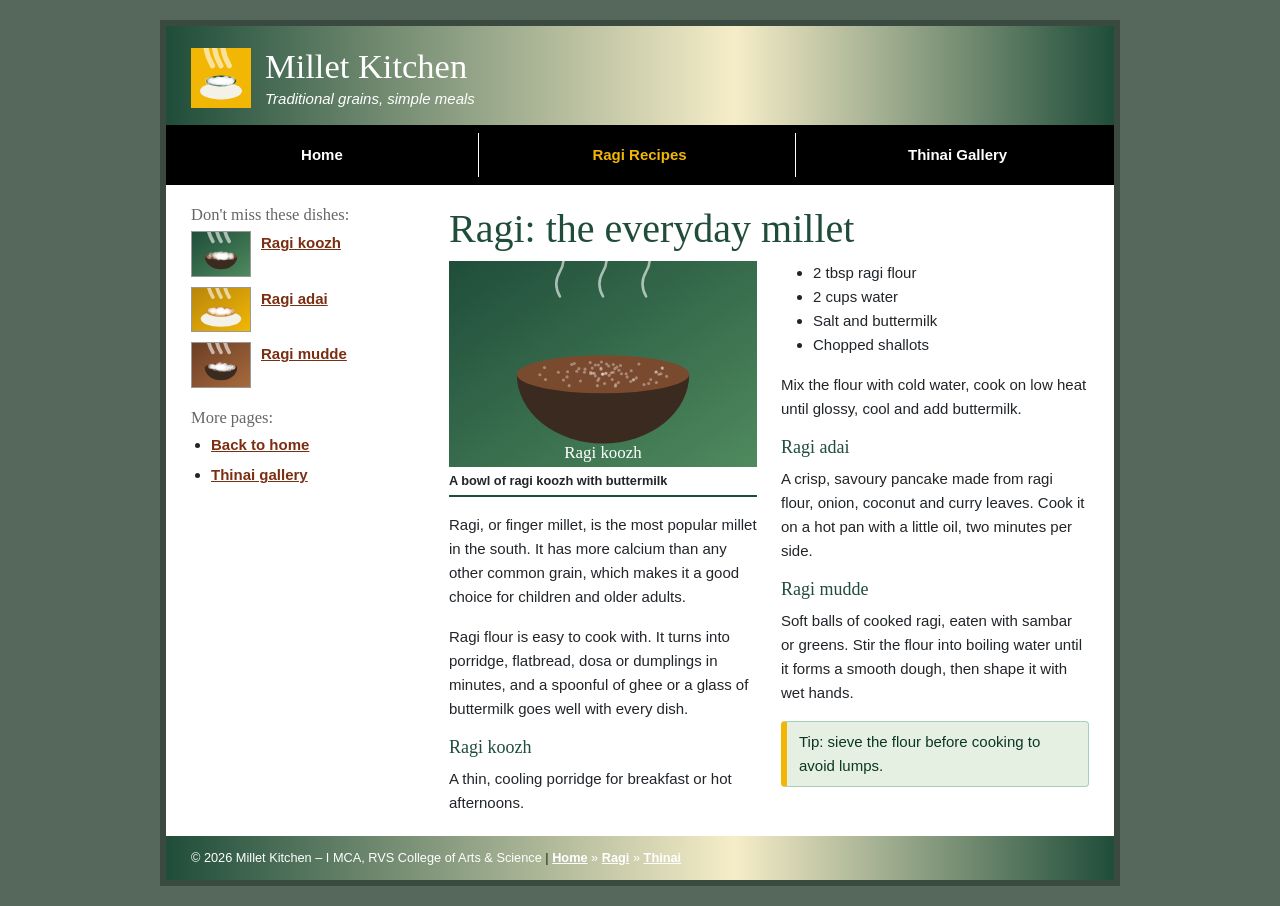
==== ragi.html @ 2c28ccec "Add files via upload" ====
<!DOCTYPE html>
<html lang="en">

<head>
  <meta charset="utf-8">
  <meta name="viewport" content="width=device-width, initial-scale=1">
  <title>Ragi Recipes | Millet Kitchen</title>
  <link rel="stylesheet" href="styles/normalize.css">
  <link href="https://cdn.jsdelivr.net/npm/bootstrap@5.3.3/dist/css/bootstrap.min.css" rel="stylesheet">
  <link rel="stylesheet" href="styles/main.css">
</head>

<body>
  <div id="page">
    <header class="clearfix">
      <img src="images/logo.svg" alt="Millet Kitchen logo" width="60" height="60">
      <h1>Millet Kitchen</h1>
      <p>Traditional grains, simple meals</p>
    </header>
    <nav>
      <input type="checkbox" id="menu-toggle">
      <label for="menu-toggle" class="menu-btn">MENU &#9776;</label>
      <ul class="navbar">
        <li><a href="index.html">Home</a></li>
        <li><a href="ragi.html" class="current">Ragi Recipes</a></li>
        <li><a href="thinai.html">Thinai Gallery</a></li>
      </ul>
    </nav>
    <div id="main" class="clearfix left-aside">
      <aside>
        <h2>Don't miss these dishes:</h2>
        <ul class="thumbs">
          <li><a href="#koozh"><img src="images/thumb-koozh.svg" alt="" width="60" height="45">Ragi koozh</a></li>
          <li><a href="#adai"><img src="images/thumb-adai.svg" alt="" width="60" height="45">Ragi adai</a></li>
          <li><a href="#mudde"><img src="images/thumb-mudde.svg" alt="" width="60" height="45">Ragi mudde</a></li>
        </ul>
        <h2>More pages:</h2>
        <ul>
          <li><a href="index.html">Back to home</a></li>
          <li><a href="thinai.html">Thinai gallery</a></li>
        </ul>
      </aside>
      <section>
        <h1>Ragi: the everyday millet</h1>
        <article class="two-col">
          <figure>
            <img src="images/ragi-bowl.svg" alt="Ragi koozh in a bowl" width="600" height="400">
            <figcaption>A bowl of ragi koozh with buttermilk</figcaption>
          </figure>
          <p>Ragi, or finger millet, is the most popular millet in the south. It has more calcium than any other common
            grain, which makes it a good choice for children and older adults.</p>
          <p>Ragi flour is easy to cook with. It turns into porridge, flatbread, dosa or dumplings in minutes, and a
            spoonful of ghee or a glass of buttermilk goes well with every dish.</p>
          <h2 id="koozh">Ragi koozh</h2>
          <p>A thin, cooling porridge for breakfast or hot afternoons.</p>
          <ul>
            <li>2 tbsp ragi flour</li>
            <li>2 cups water</li>
            <li>Salt and buttermilk</li>
            <li>Chopped shallots</li>
          </ul>
          <p>Mix the flour with cold water, cook on low heat until glossy, cool and add buttermilk.</p>
          <h2 id="adai">Ragi adai</h2>
          <p>A crisp, savoury pancake made from ragi flour, onion, coconut and curry leaves. Cook it on a hot pan with a
            little oil, two minutes per side.</p>
          <h2 id="mudde">Ragi mudde</h2>
          <p>Soft balls of cooked ragi, eaten with sambar or greens. Stir the flour into boiling water until it forms a
            smooth dough, then shape it with wet hands.</p>
          <p class="note alert alert-success">Tip: sieve the flour before cooking to avoid lumps.</p>
        </article>
      </section>
    </div>
    <footer>
      &copy; 2026 Millet Kitchen &ndash; I MCA, RVS College of Arts &amp; Science <span>|</span>
      <a href="index.html">Home</a> &raquo; <a href="ragi.html">Ragi</a> &raquo; <a href="thinai.html">Thinai</a>
    </footer>
  </div>
</body>

</html>
---- styles/main.css ----
body {
  background: #55685b;
  font-family: Verdana, Geneva, sans-serif;
  font-size: 15px;
  line-height: 1.6;
}

img {
  max-width: 100%;
  height: auto;
}

a {
  color: #7a2e12;
  font-weight: bold;
}

a:hover,
a:focus {
  color: #1f4d3a;
}

#page {
  box-sizing: border-box;
  width: 100%;
  max-width: 960px;
  margin: 20px auto;
  background: white;
  border: 6px solid #3b4a40;
}

header {
  background: linear-gradient(to right, #1f4d3a 0, #f6edc8 60%, #1f4d3a 100%);
  padding: 20px 25px 14px;
}

header img {
  float: left;
  margin: 2px 14px 0 0;
}

header h1 {
  font-family: "Bricolage Grotesque", Georgia, serif;
  font-size: 2.3em;
  margin: 0;
  color: #fff;
}

header p {
  margin: 0;
  color: #fff;
  font-style: italic;
}

nav {
  background: #000;
}

nav ul {
  list-style: none;
  margin: 0;
  padding: 0;
}

nav li {
  width: 33%;
  border-right: 1px solid #fff;
}

nav li:last-child {
  border-right: none;
}

nav a {
  display: block;
  padding: 10px 0;
  text-align: center;
  color: #fff;
  text-decoration: none;
}

nav a:hover,
nav a.current {
  color: #f2b705;
}

#menu-toggle,
.menu-btn {
  display: none;
}

#main {
  padding: 20px 25px;
}

h1,
h2 {
  font-family: "Bricolage Grotesque", Georgia, serif;
  color: #1f4d3a;
}

section h1 {
  margin-top: 0;
}

aside h2 {
  font-size: 1.1em;
  color: #666;
  margin: 0 0 6px;
}

aside ul {
  margin: 0 0 20px;
  padding-left: 20px;
}

aside li {
  margin-bottom: 6px;
}

figcaption {
  font-weight: bold;
  font-size: .85em;
  border-bottom: 2px solid #1f4d3a;
  padding: 4px 0;
}

.left-aside aside {
  float: left;
  width: 230px;
}

.left-aside section {
  float: right;
  width: 640px;
}

.two-col {
  column-count: 2;
  column-gap: 24px;
}

.two-col h2 {
  margin-top: 0;
  font-size: 1.2em;
}

footer {
  clear: both;
  background: linear-gradient(to right, #1f4d3a 0, #f6edc8 60%, #1f4d3a 100%);
  color: #fff;
  padding: 12px 25px;
  font-size: .85em;
}

footer a {
  color: #fff;
}

footer span {
  color: #16251d;
}

@media screen and (max-width:1000px) {
  #page {
    width: 100%;
    margin: 0 auto;
    border-width: 0;
  }
}

@media screen and (max-width:900px) {
  .left-aside aside,
  .left-aside section {
    float: none;
    width: auto;
  }

  .left-aside aside {
    margin-top: 20px;
  }

  .two-col {
    column-count: 1;
  }
}

@media screen and (max-width:900px) and (orientation:landscape) {
  header {
    padding-top: 12px;
    padding-bottom: 8px;
  }

  #main {
    padding-top: 14px;
    padding-bottom: 14px;
  }

  footer {
    padding-top: 8px;
    padding-bottom: 8px;
  }
}

@media screen and (max-width:600px) {
  .menu-btn {
    display: block;
    text-align: right;
    padding: 10px 14px;
    color: #fff;
    cursor: pointer;
    font-weight: bold;
  }

  nav .navbar {
    display: none;
  }

  #menu-toggle:checked~ul {
    display: block;
  }

  nav li {
    float: none;
    width: auto;
    border-right: none;
    border-top: 1px solid #444;
  }

  header h1 {
    font-size: 1.8em;
  }

  header {
    padding-right: 14px;
    padding-left: 14px;
  }

  #main {
    padding-right: 14px;
    padding-left: 14px;
  }

  footer {
    padding-right: 14px;
    padding-left: 14px;
  }
}

/* index.html */
.right-aside section {
  float: left;
  width: 640px;
}

.right-aside aside {
  float: right;
  width: 230px;
}

.right-aside .float-left {
  float: left;
  margin: 4px 18px 10px 0;
  border: 3px solid #f2b705;
  padding: 3px;
}

@media screen and (max-width:900px) {
  .right-aside section,
  .right-aside aside {
    float: none;
    width: auto;
  }
}

@media screen and (max-width:600px) {
  .right-aside .float-left {
    float: none;
    display: block;
    margin: 4px auto 10px;
  }
}

/* ragi.html */
.thumbs {
  list-style: none;
  padding: 0;
}

.thumbs li {
  margin-bottom: 10px;
  overflow: hidden;
}

.thumbs img {
  float: left;
  margin-right: 10px;
  border: 1px solid #999;
}

.note {
  background: #e6f0e2;
  border-left: 6px solid #f2b705;
  padding: 8px 12px;
  margin: 14px 0;
}

.note.alert {
  border-radius: 4px;
}

/* thinai.html */
.carousel {
  border: 1px solid #ccc;
  padding: 6px;
  margin-bottom: 12px;
}

.carousel input {
  position: absolute;
  
}

.viewport {
  overflow: hidden;
}

.slides {
  display: flex;
  width: 300%;
  transition: transform .5s;
}

.slide {
  width: 33.333%;
  margin: 0;
}

.slide img {  
  width: 100%;
}

#s1:checked~.viewport .slides {
  transform: translateX(0);
}

#s2:checked~.viewport .slides {
  transform: translateX(-33.333%);
}

#s3:checked~.viewport .slides {
  transform: translateX(-66.666%);
}

.dots {
  text-align: center;
  padding-top: 8px;
}

.dots label {
  display: inline-block;
  width: 28px;
  height: 28px;
  line-height: 28px;
  margin: 0 3px;
  border-radius: 50%;
  background: #999;
  color: #fff;
  cursor: pointer;
  font-size: .85em;
}

#s1:checked~.dots label[for=s1],
#s2:checked~.dots label[for=s2],
#s3:checked~.dots label[for=s3] {
  background: #1f4d3a;
}


@media (prefers-reduced-motion:reduce) {
  .slides {
    transition: none;
  }
}
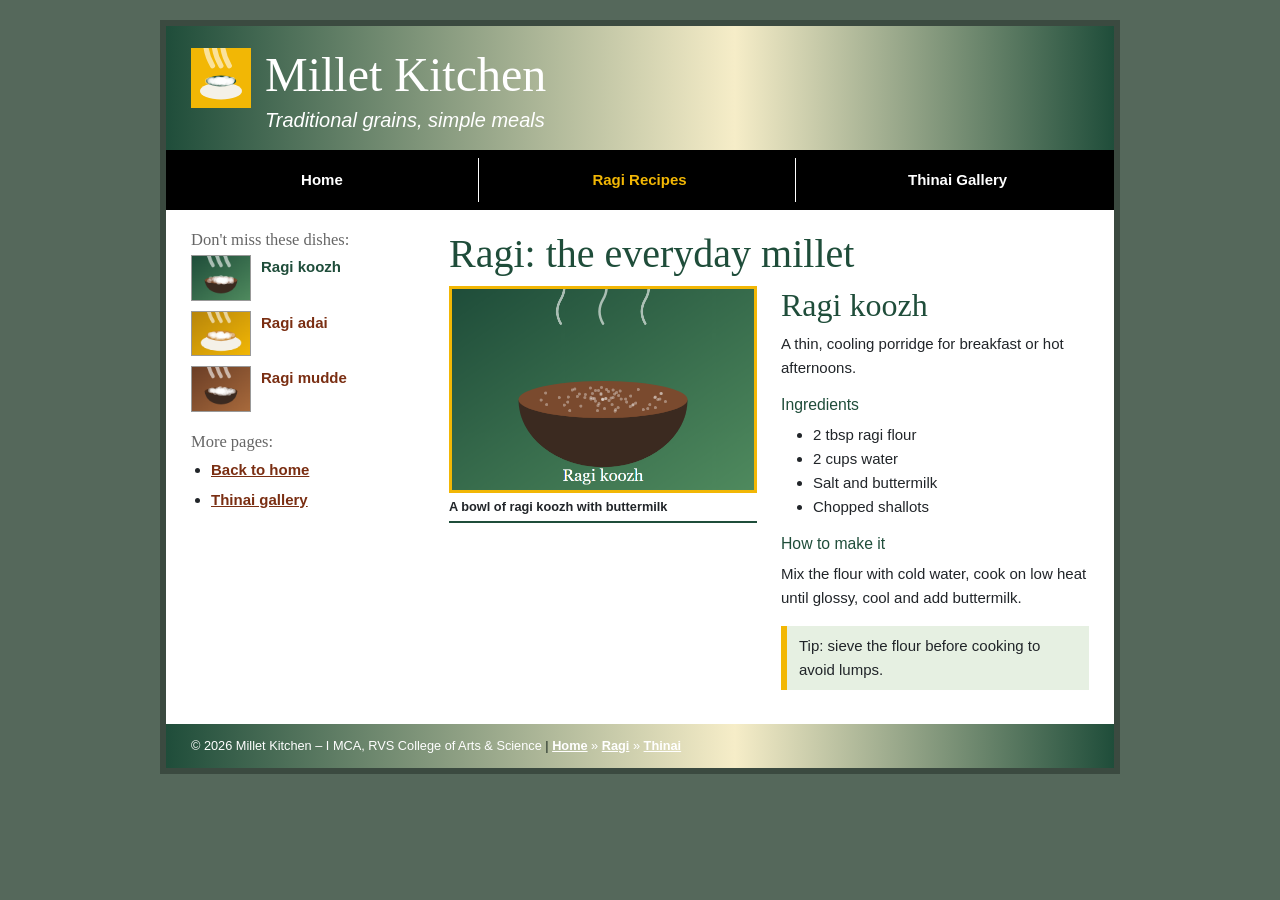
==== commit 924928ca: "Add Millet Kitchen site and PNG assets Co-authored-by: Copilot <223556219+Copilot@users.noreply.gith" ====
--- a/ragi.html
+++ b/ragi.html
@@ -8,14 +8,17 @@
   <link rel="stylesheet" href="styles/normalize.css">
   <link href="https://cdn.jsdelivr.net/npm/bootstrap@5.3.3/dist/css/bootstrap.min.css" rel="stylesheet">
   <link rel="stylesheet" href="styles/main.css">
+  <link rel="icon" href="./images/logo.png" type="image/png">
+
 </head>
 
 <body>
   <div id="page">
     <header class="clearfix">
-      <img src="images/logo.svg" alt="Millet Kitchen logo" width="60" height="60">
-      <h1>Millet Kitchen</h1>
-      <p>Traditional grains, simple meals</p>
+      <img src="images/logo.png" alt="Millet Kitchen logo" width="60" height="60">
+      <h1 class="display-5">Millet Kitchen</h1>
+      <p class="lead">Traditional grains, simple meals</p>
+
     </header>
     <nav>
       <input type="checkbox" id="menu-toggle">
@@ -27,12 +30,18 @@
       </ul>
     </nav>
     <div id="main" class="clearfix left-aside">
+      <input class="dish-selector" type="radio" name="dish" id="dish-koozh" checked>
+      <input class="dish-selector" type="radio" name="dish" id="dish-adai">
+      <input class="dish-selector" type="radio" name="dish" id="dish-mudde">
       <aside>
         <h2>Don't miss these dishes:</h2>
         <ul class="thumbs">
-          <li><a href="#koozh"><img src="images/thumb-koozh.svg" alt="" width="60" height="45">Ragi koozh</a></li>
-          <li><a href="#adai"><img src="images/thumb-adai.svg" alt="" width="60" height="45">Ragi adai</a></li>
-          <li><a href="#mudde"><img src="images/thumb-mudde.svg" alt="" width="60" height="45">Ragi mudde</a></li>
+          <li><label for="dish-koozh"><img src="images/thumb-koozh.png" alt="" width="60" height="45">Ragi koozh</label>
+          </li>
+          <li><label for="dish-adai"><img src="images/thumb-adai.png" alt="" width="60" height="45">Ragi adai</label>
+          </li>
+          <li><label for="dish-mudde"><img src="images/thumb-mudde.png" alt="" width="60" height="45">Ragi mudde</label>
+          </li>
         </ul>
         <h2>More pages:</h2>
         <ul>
@@ -42,31 +51,68 @@
       </aside>
       <section>
         <h1>Ragi: the everyday millet</h1>
-        <article class="two-col">
+        <article class="dish-content dish-koozh">
           <figure>
-            <img src="images/ragi-bowl.svg" alt="Ragi koozh in a bowl" width="600" height="400">
+            <img class="dish-image" src="images/ragi-bowl.png" alt="Ragi koozh in a bowl">
             <figcaption>A bowl of ragi koozh with buttermilk</figcaption>
           </figure>
-          <p>Ragi, or finger millet, is the most popular millet in the south. It has more calcium than any other common
-            grain, which makes it a good choice for children and older adults.</p>
-          <p>Ragi flour is easy to cook with. It turns into porridge, flatbread, dosa or dumplings in minutes, and a
-            spoonful of ghee or a glass of buttermilk goes well with every dish.</p>
-          <h2 id="koozh">Ragi koozh</h2>
-          <p>A thin, cooling porridge for breakfast or hot afternoons.</p>
-          <ul>
-            <li>2 tbsp ragi flour</li>
-            <li>2 cups water</li>
-            <li>Salt and buttermilk</li>
-            <li>Chopped shallots</li>
-          </ul>
-          <p>Mix the flour with cold water, cook on low heat until glossy, cool and add buttermilk.</p>
-          <h2 id="adai">Ragi adai</h2>
-          <p>A crisp, savoury pancake made from ragi flour, onion, coconut and curry leaves. Cook it on a hot pan with a
-            little oil, two minutes per side.</p>
-          <h2 id="mudde">Ragi mudde</h2>
-          <p>Soft balls of cooked ragi, eaten with sambar or greens. Stir the flour into boiling water until it forms a
-            smooth dough, then shape it with wet hands.</p>
-          <p class="note alert alert-success">Tip: sieve the flour before cooking to avoid lumps.</p>
+          <div>
+            <h2>Ragi koozh</h2>
+            <p>A thin, cooling porridge for breakfast or hot afternoons.</p>
+            <h3>Ingredients</h3>
+            <ul>
+              <li>2 tbsp ragi flour</li>
+              <li>2 cups water</li>
+              <li>Salt and buttermilk</li>
+              <li>Chopped shallots</li>
+            </ul>
+            <h3>How to make it</h3>
+            <p>Mix the flour with cold water, cook on low heat until glossy, cool and add buttermilk.</p>
+            <p class="note">Tip: sieve the flour before cooking to avoid lumps.</p>
+          </div>
+        </article>
+        <article class="dish-content dish-adai">
+          <figure>
+            <img class="dish-image" src="images/ragi-adai.png" alt="Ragi adai served on a plate">
+            <figcaption>Ragi adai, a savoury millet pancake</figcaption>
+          </figure>
+          <div>
+            <h2>Ragi adai</h2>
+            <p>A crisp, savoury pancake made with ragi flour, onion, coconut and curry leaves.</p>
+            <h3>Ingredients</h3>
+            <ul>
+              <li>1 cup ragi flour</li>
+              <li>1 small onion, chopped</li>
+              <li>2 tbsp grated coconut</li>
+              <li>Curry leaves and cumin</li>
+              <li>Salt, water and a little oil</li>
+            </ul>
+            <h3>How to make it</h3>
+            <p>Mix the flour, onion, coconut, curry leaves, cumin and salt with enough water to make a soft dough.
+              Flatten a portion on a greased pan and cook with a little oil until crisp on both sides.</p>
+            <p class="note">Tip: keep the adai evenly thin so it cooks through without burning.</p>
+          </div>
+        </article>
+        <article class="dish-content dish-mudde">
+          <figure>
+            <img class="dish-image" src="images/ragi-mudde.png" alt="Ragi mudde served with sambar or greens">
+            <figcaption>Ragi mudde served with sambar or greens</figcaption>
+          </figure>
+          <div>
+            <h2>Ragi mudde</h2>
+            <p>Soft balls of cooked ragi, traditionally served with sambar or leafy greens.</p>
+            <h3>Ingredients</h3>
+            <ul>
+              <li>1 cup ragi flour</li>
+              <li>2 cups water</li>
+              <li>A pinch of salt</li>
+              <li>A little ghee (optional)</li>
+            </ul>
+            <h3>How to make it</h3>
+            <p>Bring salted water to a boil. Stir in the ragi flour gradually and keep stirring over low heat until it
+              forms a smooth, firm dough. Let it cool slightly, then shape into balls with wet hands.</p>
+            <p class="note">Tip: wet your hands before shaping to keep the warm dough from sticking.</p>
+          </div>
         </article>
       </section>
     </div>
--- a/styles/main.css
+++ b/styles/main.css
@@ -1,384 +1,457 @@
-body {
-  background: #55685b;
-  font-family: Verdana, Geneva, sans-serif;
-  font-size: 15px;
-  line-height: 1.6;
-}
-
-img {
-  max-width: 100%;
-  height: auto;
-}
-
-a {
-  color: #7a2e12;
-  font-weight: bold;
-}
-
-a:hover,
-a:focus {
-  color: #1f4d3a;
-}
-
-#page {
-  box-sizing: border-box;
-  width: 100%;
-  max-width: 960px;
-  margin: 20px auto;
-  background: white;
-  border: 6px solid #3b4a40;
-}
-
-header {
-  background: linear-gradient(to right, #1f4d3a 0, #f6edc8 60%, #1f4d3a 100%);
-  padding: 20px 25px 14px;
-}
-
-header img {
-  float: left;
-  margin: 2px 14px 0 0;
-}
-
-header h1 {
-  font-family: "Bricolage Grotesque", Georgia, serif;
-  font-size: 2.3em;
-  margin: 0;
-  color: #fff;
-}
-
-header p {
-  margin: 0;
-  color: #fff;
-  font-style: italic;
-}
-
-nav {
-  background: #000;
-}
-
-nav ul {
-  list-style: none;
-  margin: 0;
-  padding: 0;
-}
-
-nav li {
-  width: 33%;
-  border-right: 1px solid #fff;
-}
-
-nav li:last-child {
-  border-right: none;
-}
-
-nav a {
-  display: block;
-  padding: 10px 0;
-  text-align: center;
-  color: #fff;
-  text-decoration: none;
-}
-
-nav a:hover,
-nav a.current {
-  color: #f2b705;
-}
-
-#menu-toggle,
-.menu-btn {
-  display: none;
-}
-
-#main {
-  padding: 20px 25px;
-}
-
-h1,
-h2 {
-  font-family: "Bricolage Grotesque", Georgia, serif;
-  color: #1f4d3a;
-}
-
-section h1 {
-  margin-top: 0;
-}
-
-aside h2 {
-  font-size: 1.1em;
-  color: #666;
-  margin: 0 0 6px;
-}
-
-aside ul {
-  margin: 0 0 20px;
-  padding-left: 20px;
-}
-
-aside li {
-  margin-bottom: 6px;
-}
-
-figcaption {
-  font-weight: bold;
-  font-size: .85em;
-  border-bottom: 2px solid #1f4d3a;
-  padding: 4px 0;
-}
-
-.left-aside aside {
-  float: left;
-  width: 230px;
-}
-
-.left-aside section {
-  float: right;
-  width: 640px;
-}
-
-.two-col {
-  column-count: 2;
-  column-gap: 24px;
-}
-
-.two-col h2 {
-  margin-top: 0;
-  font-size: 1.2em;
-}
-
-footer {
-  clear: both;
-  background: linear-gradient(to right, #1f4d3a 0, #f6edc8 60%, #1f4d3a 100%);
-  color: #fff;
-  padding: 12px 25px;
-  font-size: .85em;
-}
-
-footer a {
-  color: #fff;
-}
-
-footer span {
-  color: #16251d;
-}
-
-@media screen and (max-width:1000px) {
-  #page {
-    width: 100%;
-    margin: 0 auto;
-    border-width: 0;
-  }
-}
-
-@media screen and (max-width:900px) {
-  .left-aside aside,
-  .left-aside section {
-    float: none;
-    width: auto;
-  }
-
-  .left-aside aside {
-    margin-top: 20px;
-  }
-
-  .two-col {
-    column-count: 1;
-  }
-}
-
-@media screen and (max-width:900px) and (orientation:landscape) {
-  header {
-    padding-top: 12px;
-    padding-bottom: 8px;
-  }
-
-  #main {
-    padding-top: 14px;
-    padding-bottom: 14px;
-  }
-
-  footer {
-    padding-top: 8px;
-    padding-bottom: 8px;
-  }
-}
-
-@media screen and (max-width:600px) {
-  .menu-btn {
-    display: block;
-    text-align: right;
-    padding: 10px 14px;
-    color: #fff;
-    cursor: pointer;
-    font-weight: bold;
-  }
-
-  nav .navbar {
-    display: none;
-  }
-
-  #menu-toggle:checked~ul {
-    display: block;
-  }
-
-  nav li {
-    float: none;
-    width: auto;
-    border-right: none;
-    border-top: 1px solid #444;
-  }
-
-  header h1 {
-    font-size: 1.8em;
-  }
-
-  header {
-    padding-right: 14px;
-    padding-left: 14px;
-  }
-
-  #main {
-    padding-right: 14px;
-    padding-left: 14px;
-  }
-
-  footer {
-    padding-right: 14px;
-    padding-left: 14px;
-  }
-}
-
-/* index.html */
-.right-aside section {
-  float: left;
-  width: 640px;
-}
-
-.right-aside aside {
-  float: right;
-  width: 230px;
-}
-
-.right-aside .float-left {
-  float: left;
-  margin: 4px 18px 10px 0;
-  border: 3px solid #f2b705;
-  padding: 3px;
-}
-
-@media screen and (max-width:900px) {
-  .right-aside section,
-  .right-aside aside {
-    float: none;
-    width: auto;
-  }
-}
-
-@media screen and (max-width:600px) {
-  .right-aside .float-left {
-    float: none;
-    display: block;
-    margin: 4px auto 10px;
-  }
-}
-
-/* ragi.html */
-.thumbs {
-  list-style: none;
-  padding: 0;
-}
-
-.thumbs li {
-  margin-bottom: 10px;
-  overflow: hidden;
-}
-
-.thumbs img {
-  float: left;
-  margin-right: 10px;
-  border: 1px solid #999;
-}
-
-.note {
-  background: #e6f0e2;
-  border-left: 6px solid #f2b705;
-  padding: 8px 12px;
-  margin: 14px 0;
-}
-
-.note.alert {
-  border-radius: 4px;
-}
-
-/* thinai.html */
-.carousel {
-  border: 1px solid #ccc;
-  padding: 6px;
-  margin-bottom: 12px;
-}
-
-.carousel input {
-  position: absolute;
-  
-}
-
-.viewport {
-  overflow: hidden;
-}
-
-.slides {
-  display: flex;
-  width: 300%;
-  transition: transform .5s;
-}
-
-.slide {
-  width: 33.333%;
-  margin: 0;
-}
-
-.slide img {  
-  width: 100%;
-}
-
-#s1:checked~.viewport .slides {
-  transform: translateX(0);
-}
-
-#s2:checked~.viewport .slides {
-  transform: translateX(-33.333%);
-}
-
-#s3:checked~.viewport .slides {
-  transform: translateX(-66.666%);
-}
-
-.dots {
-  text-align: center;
-  padding-top: 8px;
-}
-
-.dots label {
-  display: inline-block;
-  width: 28px;
-  height: 28px;
-  line-height: 28px;
-  margin: 0 3px;
-  border-radius: 50%;
-  background: #999;
-  color: #fff;
-  cursor: pointer;
-  font-size: .85em;
-}
-
-#s1:checked~.dots label[for=s1],
-#s2:checked~.dots label[for=s2],
-#s3:checked~.dots label[for=s3] {
-  background: #1f4d3a;
-}
-
-
-@media (prefers-reduced-motion:reduce) {
-  .slides {
-    transition: none;
-  }
-}
+body {
+  background: #55685b;
+  font-family: Verdana, Geneva, sans-serif;
+  font-size: 15px;
+  line-height: 1.6;
+}
+
+img {
+  max-width: 100%;
+  height: auto;
+}
+
+a {
+  color: #7a2e12;
+  font-weight: bold;
+}
+
+a:hover,
+a:focus {
+  color: #1f4d3a;
+}
+
+#page {
+  box-sizing: border-box;
+  width: 100%;
+  max-width: 960px;
+  margin: 20px auto;
+  background: white;
+  border: 6px solid #3b4a40;
+}
+
+header {
+  background: linear-gradient(to right, #1f4d3a 0, #f6edc8 60%, #1f4d3a 100%);
+  padding: 20px 25px 14px;
+}
+
+header img {
+  float: left;
+  margin: 2px 14px 0 0;
+}
+
+header h1 {
+  font-family: "Bricolage Grotesque", Georgia, serif;
+  font-size: 2.3em;
+  margin: 0;
+  color: #fff;
+}
+
+header p {
+  margin: 0;
+  color: #fff;
+  font-style: italic;
+}
+
+nav {
+  background: #000;
+}
+
+nav ul {
+  list-style: none;
+  margin: 0;
+  padding: 0;
+}
+
+nav li {
+  width: 33%;
+  border-right: 1px solid #fff;
+}
+
+nav li:last-child {
+  border-right: none;
+}
+
+nav a {
+  display: block;
+  padding: 10px 0;
+  text-align: center;
+  color: #fff;
+  text-decoration: none;
+}
+
+nav a:hover,
+nav a.current {
+  color: #f2b705;
+}
+
+#menu-toggle,
+.menu-btn {
+  display: none;
+}
+
+#main {
+  padding: 20px 25px;
+}
+
+h1,
+h2 {
+  font-family: "Bricolage Grotesque", Georgia, serif;
+  color: #1f4d3a;
+}
+
+section h1 {
+  margin-top: 0;
+}
+
+aside h2 {
+  font-size: 1.1em;
+  color: #666;
+  margin: 0 0 6px;
+}
+
+aside ul {
+  margin: 0 0 20px;
+  padding-left: 20px;
+}
+
+aside li {
+  margin-bottom: 6px;
+}
+
+figcaption {
+  font-weight: bold;
+  font-size: .85em;
+  border-bottom: 2px solid #1f4d3a;
+  padding: 4px 0;
+}
+
+.left-aside aside {
+  float: left;
+  width: 230px;
+}
+
+.left-aside section {
+  float: right;
+  width: 640px;
+}
+
+.two-col {
+  column-count: 2;
+  column-gap: 24px;
+}
+
+.two-col h2 {
+  margin-top: 0;
+  font-size: 1.2em;
+}
+
+footer {
+  clear: both;
+  background: linear-gradient(to right, #1f4d3a 0, #f6edc8 60%, #1f4d3a 100%);
+  color: #fff;
+  padding: 12px 25px;
+  font-size: .85em;
+}
+
+footer a {
+  color: #fff;
+}
+
+footer span {
+  color: #16251d;
+}
+
+@media screen and (max-width:1000px) {
+  #page {
+    width: 100%;
+    margin: 0 auto;
+    border-width: 0;
+  }
+}
+
+@media screen and (max-width:900px) {
+  .left-aside aside,
+  .left-aside section {
+    float: none;
+    width: auto;
+  }
+
+  .dish-content {
+    grid-template-columns: 1fr;
+  }
+
+  .left-aside aside {
+    margin-top: 20px;
+  }
+
+  .two-col {
+    column-count: 1;
+  }
+}
+
+@media screen and (max-width:900px) and (orientation:landscape) {
+  header {
+    padding-top: 12px;
+    padding-bottom: 8px;
+  }
+
+  #main {
+    padding-top: 14px;
+    padding-bottom: 14px;
+  }
+
+  footer {
+    padding-top: 8px;
+    padding-bottom: 8px;
+  }
+}
+
+@media screen and (max-width:600px) {
+  .menu-btn {
+    display: block;
+    text-align: right;
+    padding: 10px 14px;
+    color: #fff;
+    cursor: pointer;
+    font-weight: bold;
+  }
+
+  nav .navbar {
+    display: none;
+  }
+
+  #menu-toggle:checked~ul {
+    display: block;
+  }
+
+  nav li {
+    float: none;
+    width: auto;
+    border-right: none;
+    border-top: 1px solid #444;
+  }
+
+  header h1 {
+    font-size: 1.8em;
+  }
+
+  header {
+    padding-right: 14px;
+    padding-left: 14px;
+  }
+
+  #main {
+    padding-right: 14px;
+    padding-left: 14px;
+  }
+
+  footer {
+    padding-right: 14px;
+    padding-left: 14px;
+  }
+}
+
+/* index.html */
+.right-aside section {
+  float: left;
+  width: 640px;
+}
+
+.right-aside aside {
+  float: right;
+  width: 230px;
+}
+
+.right-aside .float-left {
+  float: left;
+  margin: 4px 18px 10px 0;
+  border: 3px solid #f2b705;
+  padding: 3px;
+}
+
+@media screen and (max-width:900px) {
+  .right-aside section,
+  .right-aside aside {
+    float: none;
+    width: auto;
+  }
+}
+
+@media screen and (max-width:600px) {
+  .right-aside .float-left {
+    float: none;
+    display: block;
+    margin: 4px auto 10px;
+  }
+}
+
+/* ragi.html */
+.thumbs {
+  list-style: none;
+  padding: 0;
+}
+
+.thumbs li {
+  margin-bottom: 10px;
+  overflow: hidden;
+}
+
+.thumbs img {
+  float: left;
+  margin-right: 10px;
+  border: 1px solid #999;
+}
+
+.thumbs label {
+  display: block;
+  min-height: 45px;
+  color: #7a2e12;
+  cursor: pointer;
+  font-weight: bold;
+}
+
+.thumbs label:hover {
+  color: #1f4d3a;
+}
+
+.dish-selector {
+  position: absolute;
+  width: 1px;
+  height: 1px;
+  padding: 0;
+  margin: -1px;
+  overflow: hidden;
+  clip: rect(0, 0, 0, 0);
+  white-space: nowrap;
+  border: 0;
+}
+
+#dish-koozh:focus-visible ~ aside label[for="dish-koozh"],
+#dish-adai:focus-visible ~ aside label[for="dish-adai"],
+#dish-mudde:focus-visible ~ aside label[for="dish-mudde"] {
+  outline: 2px solid #1f4d3a;
+  outline-offset: 3px;
+}
+
+#dish-koozh:checked ~ aside label[for="dish-koozh"],
+#dish-adai:checked ~ aside label[for="dish-adai"],
+#dish-mudde:checked ~ aside label[for="dish-mudde"] {
+  color: #1f4d3a;
+}
+
+.dish-content {
+  display: none;
+  grid-template-columns: minmax(0, 1fr) minmax(0, 1fr);
+  gap: 24px;
+}
+
+#dish-koozh:checked ~ section .dish-koozh,
+#dish-adai:checked ~ section .dish-adai,
+#dish-mudde:checked ~ section .dish-mudde {
+  display: grid;
+}
+
+.dish-content figure {
+  margin: 0;
+}
+
+.dish-image {
+  display: block;
+  width: 100%;
+  border: 3px solid #f2b705;
+}
+
+.dish-content h2,
+.dish-content h3 {
+  margin-top: 0;
+}
+
+.dish-content h3 {
+  color: #1f4d3a;
+  font-size: 1.05em;
+}
+
+.note {
+  background: #e6f0e2;
+  border-left: 6px solid #f2b705;
+  padding: 8px 12px;
+  margin: 14px 0;
+}
+
+.note.alert {
+  border-radius: 4px;
+}
+
+/* thinai.html */
+.carousel {
+  border: 1px solid #ccc;
+  padding: 6px;
+  margin-bottom: 12px;
+}
+
+.carousel input {
+  position: absolute;
+  
+}
+
+.viewport {
+  overflow: hidden;
+}
+
+.slides {
+  display: flex;
+  width: 300%;
+  transition: transform .5s;
+}
+
+.slide {
+  width: 33.333%;
+  margin: 0;
+}
+
+.slide img {  
+  width: 100%;
+}
+
+#s1:checked~.viewport .slides {
+  transform: translateX(0);
+}
+
+#s2:checked~.viewport .slides {
+  transform: translateX(-33.333%);
+}
+
+#s3:checked~.viewport .slides {
+  transform: translateX(-66.666%);
+}
+
+.dots {
+  text-align: center;
+  padding-top: 8px;
+}
+
+.dots label {
+  display: inline-block;
+  width: 28px;
+  height: 28px;
+  line-height: 28px;
+  margin: 0 3px;
+  border-radius: 50%;
+  background: #999;
+  color: #fff;
+  cursor: pointer;
+  font-size: .85em;
+}
+
+#s1:checked~.dots label[for=s1],
+#s2:checked~.dots label[for=s2],
+#s3:checked~.dots label[for=s3] {
+  background: #1f4d3a;
+}
+
+
+@media (prefers-reduced-motion:reduce) {
+  .slides {
+    transition: none;
+  }
+}
